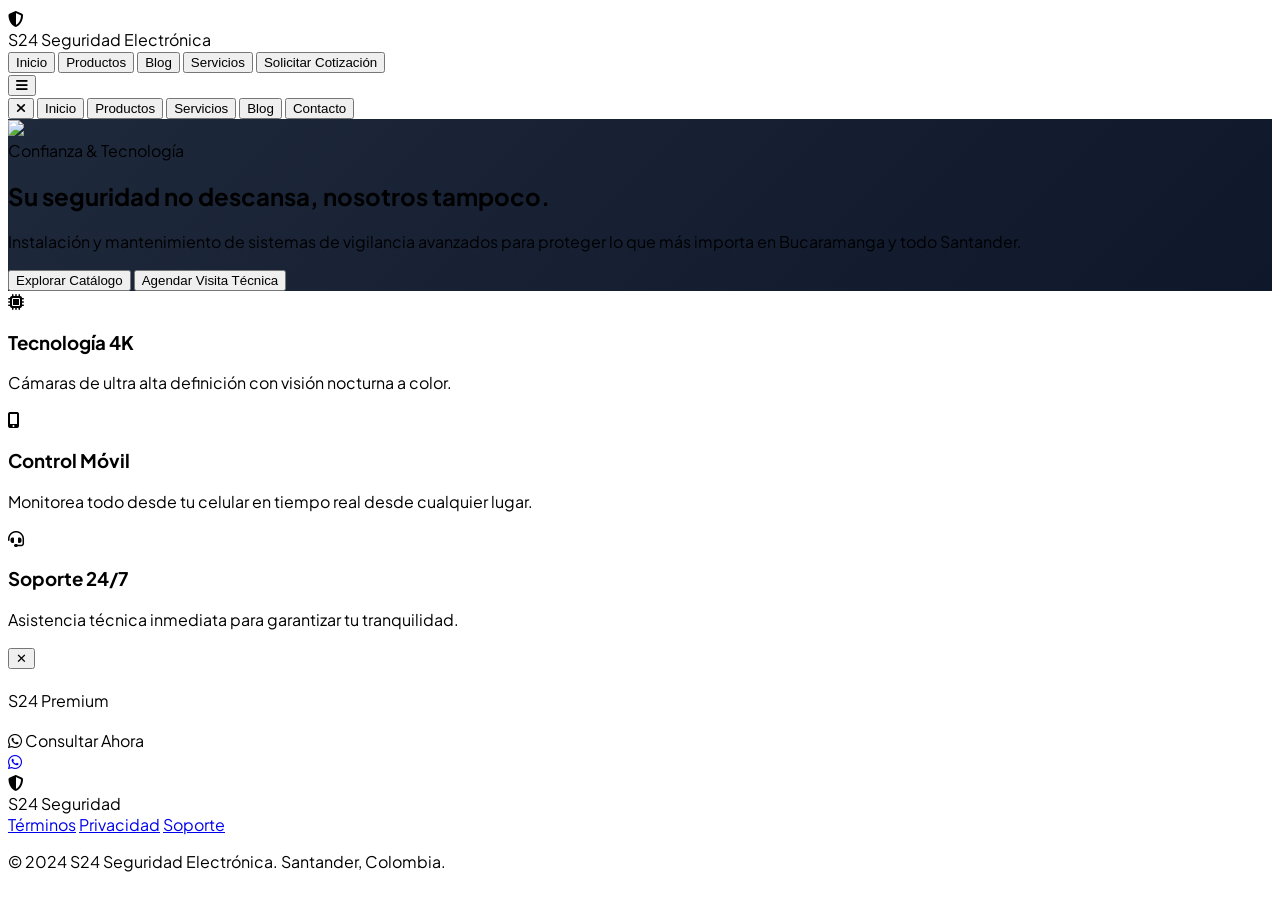
==== index.html @ 01087104 "subiendo pagina web" ====
<!DOCTYPE html>
<html lang="es">
<head>
    <meta charset="UTF-8">
    <meta name="viewport" content="width=device-width, initial-scale=1.0">
    <title>S24 Seguridad Electrónica | Protección Inteligente en Santander</title>
    <meta name="description" content="Expertos en cámaras de seguridad, alarmas, control de acceso y video porteros en Bucaramanga y Santander. Protección 24/7.">
    
    <!-- Tailwind & Google Fonts -->
    <script src="https://cdn.tailwindcss.com"></script>
    <link rel="stylesheet" href="https://cdnjs.cloudflare.com/ajax/libs/font-awesome/6.4.0/css/all.min.css">
    <link href="https://fonts.googleapis.com/css2?family=Plus+Jakarta+Sans:wght@300;400;600;800&display=swap" rel="stylesheet">

    <style>
        body { 
            font-family: 'Plus Jakarta Sans', sans-serif; 
            scroll-behavior: smooth; 
            -webkit-tap-highlight-color: transparent;
        }
        
        .page-content { display: none; opacity: 0; }
        .page-content.active { display: block; animation: fadeIn 0.5s forwards; }
        
        @keyframes fadeIn { 
            from { opacity: 0; transform: translateY(10px); } 
            to { opacity: 1; transform: translateY(0); } 
        }

        /* Estilo personalizado de Scrollbar */
        .carousel-track::-webkit-scrollbar { height: 5px; }
        .carousel-track::-webkit-scrollbar-track { background: #f1f1f1; border-radius: 10px; }
        .carousel-track::-webkit-scrollbar-thumb { background: #3b82f6; border-radius: 10px; }

        .nav-link.active { 
            color: #2563eb; 
            border-bottom: 2px solid #2563eb;
        }

        .glass-card {
            background: rgba(255, 255, 255, 0.8);
            backdrop-filter: blur(10px);
            border: 1px solid rgba(255, 255, 255, 0.3);
        }

        .hero-gradient {
            background: linear-gradient(135deg, #1e293b 0%, #0f172a 100%);
        }
        
        #mobile-menu {
            transition: all 0.4s cubic-bezier(0.4, 0, 0.2, 1);
        }
    </style>
</head>
<body class="bg-slate-50 text-slate-900">

    <!-- Header -->
    <header class="fixed w-full bg-white/80 backdrop-blur-xl shadow-sm z-50 transition-all duration-300">
        <div class="container mx-auto px-4 h-20 flex justify-between items-center">
            <div class="flex items-center space-x-3 cursor-pointer" onclick="navigate('inicio')">
                <div class="w-11 h-11 bg-blue-600 rounded-xl flex items-center justify-center text-white shadow-lg shadow-blue-200">
                    <i class="fas fa-shield-alt text-xl"></i>
                </div>
                <div>
                    <span class="block font-extrabold text-xl leading-none tracking-tight">S24</span>
                    <span class="text-[10px] uppercase tracking-[0.2em] font-bold text-blue-600">Seguridad Electrónica</span>
                </div>
            </div>

            <nav class="hidden lg:flex items-center space-x-8 font-semibold text-sm">
                <button onclick="navigate('inicio')" class="nav-link py-2 transition hover:text-blue-600" data-page="inicio">Inicio</button>
                <button onclick="navigate('productos')" class="nav-link py-2 transition hover:text-blue-600" data-page="productos">Productos</button>
                <button onclick="navigate('blog')" class="nav-link py-2 transition hover:text-blue-600" data-page="blog">Blog</button>
                <button onclick="navigate('servicios')" class="nav-link py-2 transition hover:text-blue-600" data-page="servicios">Servicios</button>
                <button onclick="navigate('contacto')" class="bg-blue-600 text-white px-6 py-2.5 rounded-full hover:bg-blue-700 transition-all shadow-md hover:shadow-blue-200" data-page="contacto">Solicitar Cotización</button>
            </nav>

            <button id="menu-toggle" class="lg:hidden w-10 h-10 flex items-center justify-center rounded-full bg-slate-100">
                <i class="fas fa-bars text-xl"></i>
            </button>
        </div>
    </header>

    <!-- Mobile Menu -->
    <div id="mobile-menu" class="fixed inset-0 bg-slate-900 z-[70] flex flex-col items-center justify-center space-y-8 text-white opacity-0 pointer-events-none transform scale-95">
        <button id="menu-close" class="absolute top-6 right-6 w-12 h-12 flex items-center justify-center rounded-full bg-white/10">
            <i class="fas fa-times text-2xl"></i>
        </button>
        <button onclick="navigate('inicio')" class="text-3xl font-bold hover:text-blue-400">Inicio</button>
        <button onclick="navigate('productos')" class="text-3xl font-bold hover:text-blue-400">Productos</button>
        <button onclick="navigate('servicios')" class="text-3xl font-bold hover:text-blue-400">Servicios</button>
        <button onclick="navigate('blog')" class="text-3xl font-bold hover:text-blue-400">Blog</button>
        <button onclick="navigate('contacto')" class="bg-blue-600 px-10 py-4 rounded-full text-xl font-bold">Contacto</button>
    </div>

    <main class="pt-20">
        
        <!-- SECCIÓN: INICIO (HERO) -->
        <section id="page-inicio" class="page-content active">
            <div class="relative min-h-[90vh] flex items-center overflow-hidden hero-gradient text-white">
                <div class="absolute inset-0">
                    <img src="https://images.unsplash.com/photo-1557597774-9d273605dfa9?auto=format&fit=crop&q=80&w=1600" class="w-full h-full object-cover opacity-30">
                    <div class="absolute inset-0 bg-gradient-to-r from-slate-900 to-transparent"></div>
                </div>
                
                <div class="container mx-auto px-4 relative z-10">
                    <div class="max-w-3xl">
                        <span class="inline-block px-4 py-1.5 bg-blue-600/20 border border-blue-500/30 rounded-full text-blue-400 text-sm font-bold mb-6 uppercase tracking-widest">Confianza & Tecnología</span>
                        <h1 class="text-5xl md:text-7xl font-extrabold mb-6 leading-tight">Su seguridad no descansa, <span class="text-blue-500">nosotros tampoco.</span></h1>
                        <p class="text-xl text-slate-300 mb-10 leading-relaxed max-w-xl">Instalación y mantenimiento de sistemas de vigilancia avanzados para proteger lo que más importa en Bucaramanga y todo Santander.</p>
                        <div class="flex flex-wrap gap-4">
                            <button onclick="navigate('productos')" class="bg-blue-600 hover:bg-blue-700 text-white px-10 py-4 rounded-xl font-bold text-lg transition shadow-xl shadow-blue-900/20">Explorar Catálogo</button>
                            <button onclick="navigate('contacto')" class="bg-white/10 hover:bg-white/20 border border-white/30 px-10 py-4 rounded-xl font-bold text-lg transition backdrop-blur-sm">Agendar Visita Técnica</button>
                        </div>
                    </div>
                </div>
            </div>

            <!-- Features Rápidos -->
            <div class="container mx-auto px-4 -mt-16 relative z-20">
                <div class="grid grid-cols-1 md:grid-cols-3 gap-6">
                    <div class="bg-white p-8 rounded-3xl shadow-xl flex items-start gap-4">
                        <div class="w-12 h-12 bg-blue-100 rounded-2xl flex items-center justify-center text-blue-600 flex-shrink-0">
                            <i class="fas fa-microchip text-xl"></i>
                        </div>
                        <div>
                            <h3 class="font-bold text-lg mb-1">Tecnología 4K</h3>
                            <p class="text-slate-500 text-sm">Cámaras de ultra alta definición con visión nocturna a color.</p>
                        </div>
                    </div>
                    <div class="bg-white p-8 rounded-3xl shadow-xl flex items-start gap-4">
                        <div class="w-12 h-12 bg-green-100 rounded-2xl flex items-center justify-center text-green-600 flex-shrink-0">
                            <i class="fas fa-mobile-alt text-xl"></i>
                        </div>
                        <div>
                            <h3 class="font-bold text-lg mb-1">Control Móvil</h3>
                            <p class="text-slate-500 text-sm">Monitorea todo desde tu celular en tiempo real desde cualquier lugar.</p>
                        </div>
                    </div>
                    <div class="bg-white p-8 rounded-3xl shadow-xl flex items-start gap-4">
                        <div class="w-12 h-12 bg-amber-100 rounded-2xl flex items-center justify-center text-amber-600 flex-shrink-0">
                            <i class="fas fa-headset text-xl"></i>
                        </div>
                        <div>
                            <h3 class="font-bold text-lg mb-1">Soporte 24/7</h3>
                            <p class="text-slate-500 text-sm">Asistencia técnica inmediata para garantizar tu tranquilidad.</p>
                        </div>
                    </div>
                </div>
            </div>
        </section>

        <!-- SECCIÓN: PRODUCTOS -->
        <section id="page-productos" class="page-content py-16 container mx-auto px-4">
            <div class="flex flex-col md:flex-row justify-between items-end mb-12 gap-6">
                <div>
                    <h2 class="text-4xl font-extrabold mb-4">Catálogo de Equipos</h2>
                    <p class="text-slate-500 max-w-md">Seleccionamos solo las mejores marcas del mercado para garantizar durabilidad y eficiencia.</p>
                </div>
                <div class="flex bg-slate-100 p-1.5 rounded-2xl">
                    <button class="px-6 py-2 bg-white rounded-xl shadow-sm font-bold text-sm">Todos</button>
                    <button class="px-6 py-2 text-slate-500 font-bold text-sm hover:text-blue-600">Marcas</button>
                </div>
            </div>

            <!-- Carruseles de Categorías -->
            <div class="space-y-12">
                <div>
                    <div class="flex items-center justify-between mb-6">
                        <h3 class="text-xl font-bold flex items-center gap-2">
                            <span class="w-2 h-8 bg-blue-600 rounded-full"></span>
                            Sistemas de Videovigilancia (CCTV)
                        </h3>
                    </div>
                    <div class="carousel-track flex overflow-x-auto gap-6 pb-6" id="cat-cctv">
                        <!-- Generado dinámicamente -->
                    </div>
                </div>

                <div>
                    <div class="flex items-center justify-between mb-6">
                        <h3 class="text-xl font-bold flex items-center gap-2">
                            <span class="w-2 h-8 bg-purple-600 rounded-full"></span>
                            Alarmas de Intrusión
                        </h3>
                    </div>
                    <div class="carousel-track flex overflow-x-auto gap-6 pb-6" id="cat-alarmas">
                        <!-- Generado dinámicamente -->
                    </div>
                </div>
            </div>
        </section>

        <!-- GALERIA DINÁMICA -->
        <section id="page-galeria" class="page-content py-10 container mx-auto px-4">
            <button onclick="navigate('productos')" class="mb-8 group flex items-center gap-2 text-blue-600 font-bold">
                <div class="w-8 h-8 rounded-full bg-blue-50 flex items-center justify-center group-hover:bg-blue-600 group-hover:text-white transition">
                    <i class="fas fa-arrow-left text-xs"></i>
                </div>
                Volver al catálogo
            </button>
            <h2 id="gallery-title" class="text-3xl font-extrabold mb-8 capitalize"></h2>
            <div id="gallery-container" class="grid grid-cols-1 sm:grid-cols-2 lg:grid-cols-4 gap-6"></div>
        </section>

        <!-- SECCIÓN: SERVICIOS -->
        <section id="page-servicios" class="page-content py-20 bg-slate-900 text-white">
            <div class="container mx-auto px-4">
                <div class="text-center max-w-3xl mx-auto mb-16">
                    <h2 class="text-4xl font-extrabold mb-6 italic">Servicios Profesionales</h2>
                    <p class="text-slate-400">No solo vendemos equipos; diseñamos soluciones integrales adaptadas a su infraestructura.</p>
                </div>
                <div class="grid grid-cols-1 md:grid-cols-3 gap-8">
                    <div class="p-8 rounded-3xl bg-white/5 border border-white/10 hover:bg-white/10 transition group">
                        <i class="fas fa-tools text-4xl text-blue-500 mb-6 group-hover:scale-110 transition"></i>
                        <h4 class="text-xl font-bold mb-4 italic">Instalación Certificada</h4>
                        <p class="text-slate-400 text-sm leading-relaxed">Instalamos cableado estructurado, configuración de redes y puesta a punto de software de monitoreo bajo normas técnicas.</p>
                    </div>
                    <div class="p-8 rounded-3xl bg-white/5 border border-white/10 hover:bg-white/10 transition group">
                        <i class="fas fa-sync-alt text-4xl text-green-500 mb-6 group-hover:rotate-180 transition duration-700"></i>
                        <h4 class="text-xl font-bold mb-4 italic">Mantenimiento</h4>
                        <p class="text-slate-400 text-sm leading-relaxed">Preventivo y correctivo para que sus cámaras nunca dejen de grabar. Limpieza de lentes, revisión de discos y fuentes.</p>
                    </div>
                    <div class="p-8 rounded-3xl bg-white/5 border border-white/10 hover:bg-white/10 transition group">
                        <i class="fas fa-project-diagram text-4xl text-purple-500 mb-6 group-hover:scale-110 transition"></i>
                        <h4 class="text-xl font-bold mb-4 italic">Consultoría</h4>
                        <p class="text-slate-400 text-sm leading-relaxed">Evaluamos puntos vulnerables en su propiedad y diseñamos el plano de cobertura óptimo para su presupuesto.</p>
                    </div>
                </div>
            </div>
        </section>

        <!-- SECCIÓN: BLOG -->
        <section id="page-blog" class="page-content py-20 container mx-auto px-4">
            <h2 class="text-4xl font-extrabold mb-12 text-center">Blog & Consejos</h2>
            <div class="grid grid-cols-1 md:grid-cols-3 gap-8" id="blog-container">
                <!-- Se llena con JS para mayor facilidad -->
            </div>
        </section>

        <!-- SECCIÓN: CONTACTO -->
        <section id="page-contacto" class="page-content py-20 container mx-auto px-4">
            <div class="bg-white rounded-[3rem] shadow-2xl shadow-blue-900/10 overflow-hidden">
                <div class="flex flex-col lg:flex-row">
                    <div class="lg:w-1/2 p-12 lg:p-20 bg-blue-600 text-white">
                        <h2 class="text-4xl font-extrabold mb-8 italic">¡Hablemos!</h2>
                        <p class="text-blue-100 mb-12 text-lg">Estamos listos para asesorarte en tu próximo proyecto de seguridad en Bucaramanga y el área metropolitana.</p>
                        
                        <div class="space-y-6">
                            <div class="flex items-center gap-4">
                                <div class="w-12 h-12 bg-white/10 rounded-xl flex items-center justify-center"><i class="fab fa-whatsapp text-xl"></i></div>
                                <div><p class="text-sm text-blue-200">WhatsApp Directo</p><p class="font-bold text-lg">+57 304 6615865</p></div>
                            </div>
                            <div class="flex items-center gap-4">
                                <div class="w-12 h-12 bg-white/10 rounded-xl flex items-center justify-center"><i class="fas fa-map-marker-alt text-xl"></i></div>
                                <div><p class="text-sm text-blue-200">Cobertura</p><p class="font-bold text-lg">Santander, Colombia</p></div>
                            </div>
                        </div>
                    </div>
                    <div class="lg:w-1/2 p-12 lg:p-20">
                        <form class="space-y-6" onsubmit="event.preventDefault(); alert('Gracias por tu mensaje. Un asesor te contactará pronto.');">
                            <div>
                                <label class="block text-sm font-bold mb-2 uppercase text-slate-400">Nombre Completo</label>
                                <input type="text" placeholder="Ej: Juan Pérez" class="w-full px-6 py-4 bg-slate-50 border-none rounded-2xl focus:ring-2 focus:ring-blue-600 transition">
                            </div>
                            <div>
                                <label class="block text-sm font-bold mb-2 uppercase text-slate-400">¿Qué necesitas proteger?</label>
                                <select class="w-full px-6 py-4 bg-slate-50 border-none rounded-2xl focus:ring-2 focus:ring-blue-600 transition">
                                    <option>Mi Hogar / Casa</option>
                                    <option>Local Comercial</option>
                                    <option>Empresa / Bodega</option>
                                    <option>Edificio / Conjunto</option>
                                </select>
                            </div>
                            <button class="w-full py-5 bg-slate-900 text-white rounded-2xl font-bold hover:bg-black transition-all shadow-lg">Enviar Solicitud</button>
                        </form>
                    </div>
                </div>
            </div>
        </section>

    </main>

    <!-- Modal Detalle -->
    <div id="modal" class="fixed inset-0 z-[100] hidden items-center justify-center p-4">
        <div class="absolute inset-0 bg-slate-900/80 backdrop-blur-sm" onclick="closeModal()"></div>
        <div class="bg-white rounded-[2.5rem] w-full max-w-xl relative z-10 overflow-hidden shadow-2xl animate-in fade-in zoom-in duration-300">
            <button onclick="closeModal()" class="absolute top-6 right-6 w-10 h-10 flex items-center justify-center bg-white rounded-full shadow-lg text-slate-400 hover:text-black transition">✕</button>
            <div class="h-72 overflow-hidden">
                <img id="modal-img" class="w-full h-full object-cover">
            </div>
            <div class="p-10">
                <span id="modal-tag" class="inline-block px-3 py-1 bg-blue-100 text-blue-600 text-[10px] font-bold uppercase rounded-md mb-4">S24 Premium</span>
                <h3 id="modal-title" class="text-3xl font-extrabold mb-4 italic"></h3>
                <p id="modal-desc" class="text-slate-500 leading-relaxed mb-8"></p>
                <div class="flex gap-4">
                    <a id="whatsapp-btn" target="_blank" class="flex-1 bg-green-500 hover:bg-green-600 text-white py-5 rounded-2xl font-bold flex items-center justify-center gap-3 transition shadow-lg shadow-green-100">
                        <i class="fab fa-whatsapp text-2xl"></i> Consultar Ahora
                    </a>
                </div>
            </div>
        </div>
    </div>

    <!-- Botón Flotante WhatsApp -->
    <a href="https://wa.me/573046615865" target="_blank" class="fixed bottom-8 right-8 w-16 h-16 bg-green-500 text-white rounded-full flex items-center justify-center text-3xl shadow-2xl hover:scale-110 transition-all z-[60] animate-bounce">
        <i class="fab fa-whatsapp"></i>
    </a>

    <footer class="bg-slate-50 border-t py-16">
        <div class="container mx-auto px-4">
            <div class="flex flex-col md:flex-row justify-between items-center gap-8">
                <div class="flex items-center space-x-3">
                    <div class="w-10 h-10 bg-slate-900 rounded-xl flex items-center justify-center text-white"><i class="fas fa-shield-alt"></i></div>
                    <span class="font-extrabold text-xl italic">S24 Seguridad</span>
                </div>
                <div class="flex space-x-6 text-sm font-bold text-slate-400">
                    <a href="#" class="hover:text-blue-600 transition">Términos</a>
                    <a href="#" class="hover:text-blue-600 transition">Privacidad</a>
                    <a href="#" class="hover:text-blue-600 transition">Soporte</a>
                </div>
                <p class="text-slate-400 text-sm">© 2024 S24 Seguridad Electrónica. Santander, Colombia.</p>
            </div>
        </div>
    </footer>

    <script>
        // Datos de productos realistas
        const PRODUCT_DATA = {
            'cctv': [
                { id: 'cam1', title: 'Cámara Domo IP 4MP', img: 'https://images.unsplash.com/photo-1551709076-89f2499d383b?w=500', desc: 'Resolución QHD, visión nocturna inteligente y detección de humanos.' },
                { id: 'cam2', title: 'Cámara Bullet Metálica', img: 'https://images.unsplash.com/photo-1557597774-9d273605dfa9?w=500', desc: 'Ideal para exteriores, resistente al agua IP67 y gran alcance infrarrojo.' },
                { id: 'cam3', title: 'Kit DVR 4 Canales + HDD', img: 'https://images.unsplash.com/photo-1590483736622-39da8af75bba?w=500', desc: 'Sistema completo con grabación continua y acceso remoto vía App.' },
                { id: 'cam4', title: 'Cámara Wi-Fi Robotizada', img: 'https://images.unsplash.com/photo-1521233013473-c58550600b80?w=500', desc: 'Giro de 360 grados, audio bidireccional y seguimiento automático.' }
            ],
            'alarmas': [
                { id: 'al1', title: 'Panel Inalámbrico Inteligente', img: 'https://images.unsplash.com/photo-1558002038-1055907df827?w=500', desc: 'Central de alarma con conexión WiFi y GSM para reporte instantáneo al móvil.' },
                { id: 'al2', title: 'Sensor Movimiento PIR', img: 'https://images.unsplash.com/photo-1563986768609-322da13575f3?w=500', desc: 'Tecnología anti-mascotas y detección de calor corporal de alta precisión.' },
                { id: 'al3', title: 'Sirena Exterior de Alta Potencia', img: 'https://images.unsplash.com/photo-1506794778202-cad84cf45f1d?w=500', desc: '120dB con luz estroboscópica para disuasión inmediata.' }
            ]
        };

        const BLOG_POSTS = [
            { title: 'Por qué instalar cámaras 4K', tag: 'Tecnología', img: 'https://images.unsplash.com/photo-1557597774-9d273605dfa9?w=600', desc: 'La diferencia entre reconocer un rostro o ver una mancha borrosa.' },
            { title: 'Evita robos en tu negocio', tag: 'Consejos', img: 'https://images.unsplash.com/photo-1563013544-824ae14f486d?w=600', desc: '5 estrategias de seguridad electrónica que todo comerciante debe aplicar.' },
            { title: 'Alarmas vs Cámaras', tag: 'Guía', img: 'https://images.unsplash.com/photo-1558002038-1055907df827?w=600', desc: '¿Cuál instalar primero? Te ayudamos a decidir según tu prioridad.' }
        ];

        // Inicializar componentes
        window.onload = () => {
            renderCarousels();
            renderBlog();
        };

        function navigate(pageId) {
            document.querySelectorAll('.page-content').forEach(p => p.classList.remove('active'));
            const target = document.getElementById('page-' + pageId);
            if(target) target.classList.add('active');
            
            document.querySelectorAll('.nav-link').forEach(link => {
                link.classList.toggle('active', link.getAttribute('data-page') === pageId);
            });
            
            closeMobileMenu();
            window.scrollTo({ top: 0, behavior: 'smooth' });
        }

        function renderCarousels() {
            const cctvTrack = document.getElementById('cat-cctv');
            const alarTrack = document.getElementById('cat-alarmas');

            PRODUCT_DATA.cctv.forEach(p => {
                cctvTrack.innerHTML += createCarouselCard(p, 'cctv');
            });
            PRODUCT_DATA.alarmas.forEach(p => {
                alarTrack.innerHTML += createCarouselCard(p, 'alarmas');
            });
        }

        function createCarouselCard(p, cat) {
            return `
                <div class="min-w-[280px] bg-white rounded-3xl overflow-hidden shadow-sm hover:shadow-xl transition-all duration-300 group cursor-pointer border border-slate-100" onclick="openGallery('${cat}')">
                    <div class="h-48 overflow-hidden">
                        <img src="${p.img}" class="w-full h-full object-cover group-hover:scale-110 transition duration-700">
                    </div>
                    <div class="p-6">
                        <h4 class="font-bold text-lg mb-2">${p.title}</h4>
                        <p class="text-slate-400 text-xs line-clamp-2">${p.desc}</p>
                    </div>
                </div>
            `;
        }

        function renderBlog() {
            const blogCont = document.getElementById('blog-container');
            BLOG_POSTS.forEach(post => {
                blogCont.innerHTML += `
                    <article class="bg-white rounded-[2.5rem] overflow-hidden shadow-sm hover:shadow-xl transition cursor-pointer group" onclick="openModal('${post.img}', '${post.title}', '${post.desc}')">
                        <div class="h-56 overflow-hidden relative">
                            <span class="absolute top-4 left-4 bg-white/90 backdrop-blur px-3 py-1 rounded-full text-[10px] font-bold uppercase z-10">${post.tag}</span>
                            <img src="${post.img}" class="w-full h-full object-cover group-hover:scale-105 transition duration-700">
                        </div>
                        <div class="p-8">
                            <h4 class="text-xl font-bold mb-3 group-hover:text-blue-600 transition italic">${post.title}</h4>
                            <p class="text-slate-500 text-sm mb-6">${post.desc}</p>
                            <span class="text-blue-600 font-bold text-xs flex items-center gap-2">Leer más <i class="fas fa-arrow-right text-[10px]"></i></span>
                        </div>
                    </article>
                `;
            });
        }

        function openGallery(category) {
            const container = document.getElementById('gallery-container');
            const title = document.getElementById('gallery-title');
            container.innerHTML = '';
            title.innerText = category === 'cctv' ? 'Sistemas de Cámaras' : 'Sistemas de Alarma';

            const products = PRODUCT_DATA[category];
            products.forEach(p => {
                const card = document.createElement('div');
                card.className = 'bg-white rounded-[2rem] overflow-hidden shadow-sm hover:shadow-md transition border border-slate-100 p-2 cursor-pointer';
                card.innerHTML = `
                    <div class="h-48 rounded-2xl overflow-hidden mb-4">
                        <img src="${p.img}" class="w-full h-full object-cover">
                    </div>
                    <div class="px-4 pb-4">
                        <h4 class="font-bold text-lg mb-1">${p.title}</h4>
                        <p class="text-xs text-blue-600 font-bold uppercase tracking-widest mb-3">Ref: S24-70${Math.floor(Math.random()*100)}</p>
                        <button class="w-full py-3 bg-slate-50 rounded-xl text-xs font-bold hover:bg-blue-600 hover:text-white transition">Ver detalles</button>
                    </div>
                `;
                card.onclick = () => openModal(p.img, p.title, p.desc);
                container.appendChild(card);
            });

            navigate('galeria');
        }

        function openModal(src, title, desc) {
            const modal = document.getElementById('modal');
            modal.classList.remove('hidden');
            modal.classList.add('flex');
            document.getElementById('modal-img').src = src;
            document.getElementById('modal-title').innerText = title;
            document.getElementById('modal-desc').innerText = desc;

            const msg = encodeURIComponent(`Hola S24, me interesa este equipo: ${title}. ¿Podrían darme más información?`);
            document.getElementById('whatsapp-btn').href = `https://wa.me/573046615865?text=${msg}`;
        }

        function closeModal() {
            const modal = document.getElementById('modal');
            modal.classList.add('hidden');
            modal.classList.remove('flex');
        }

        // Menú Móvil
        const menuToggle = document.getElementById('menu-toggle');
        const menuClose = document.getElementById('menu-close');
        const mobileMenu = document.getElementById('mobile-menu');

        menuToggle.onclick = () => {
            mobileMenu.classList.remove('opacity-0', 'pointer-events-none', 'scale-95');
            mobileMenu.classList.add('opacity-100', 'pointer-events-auto', 'scale-100');
        };

        function closeMobileMenu() {
            mobileMenu.classList.add('opacity-0', 'pointer-events-none', 'scale-95');
            mobileMenu.classList.remove('opacity-100', 'pointer-events-auto', 'scale-100');
        }
        menuClose.onclick = closeMobileMenu;

    </script>
</body>
</html>
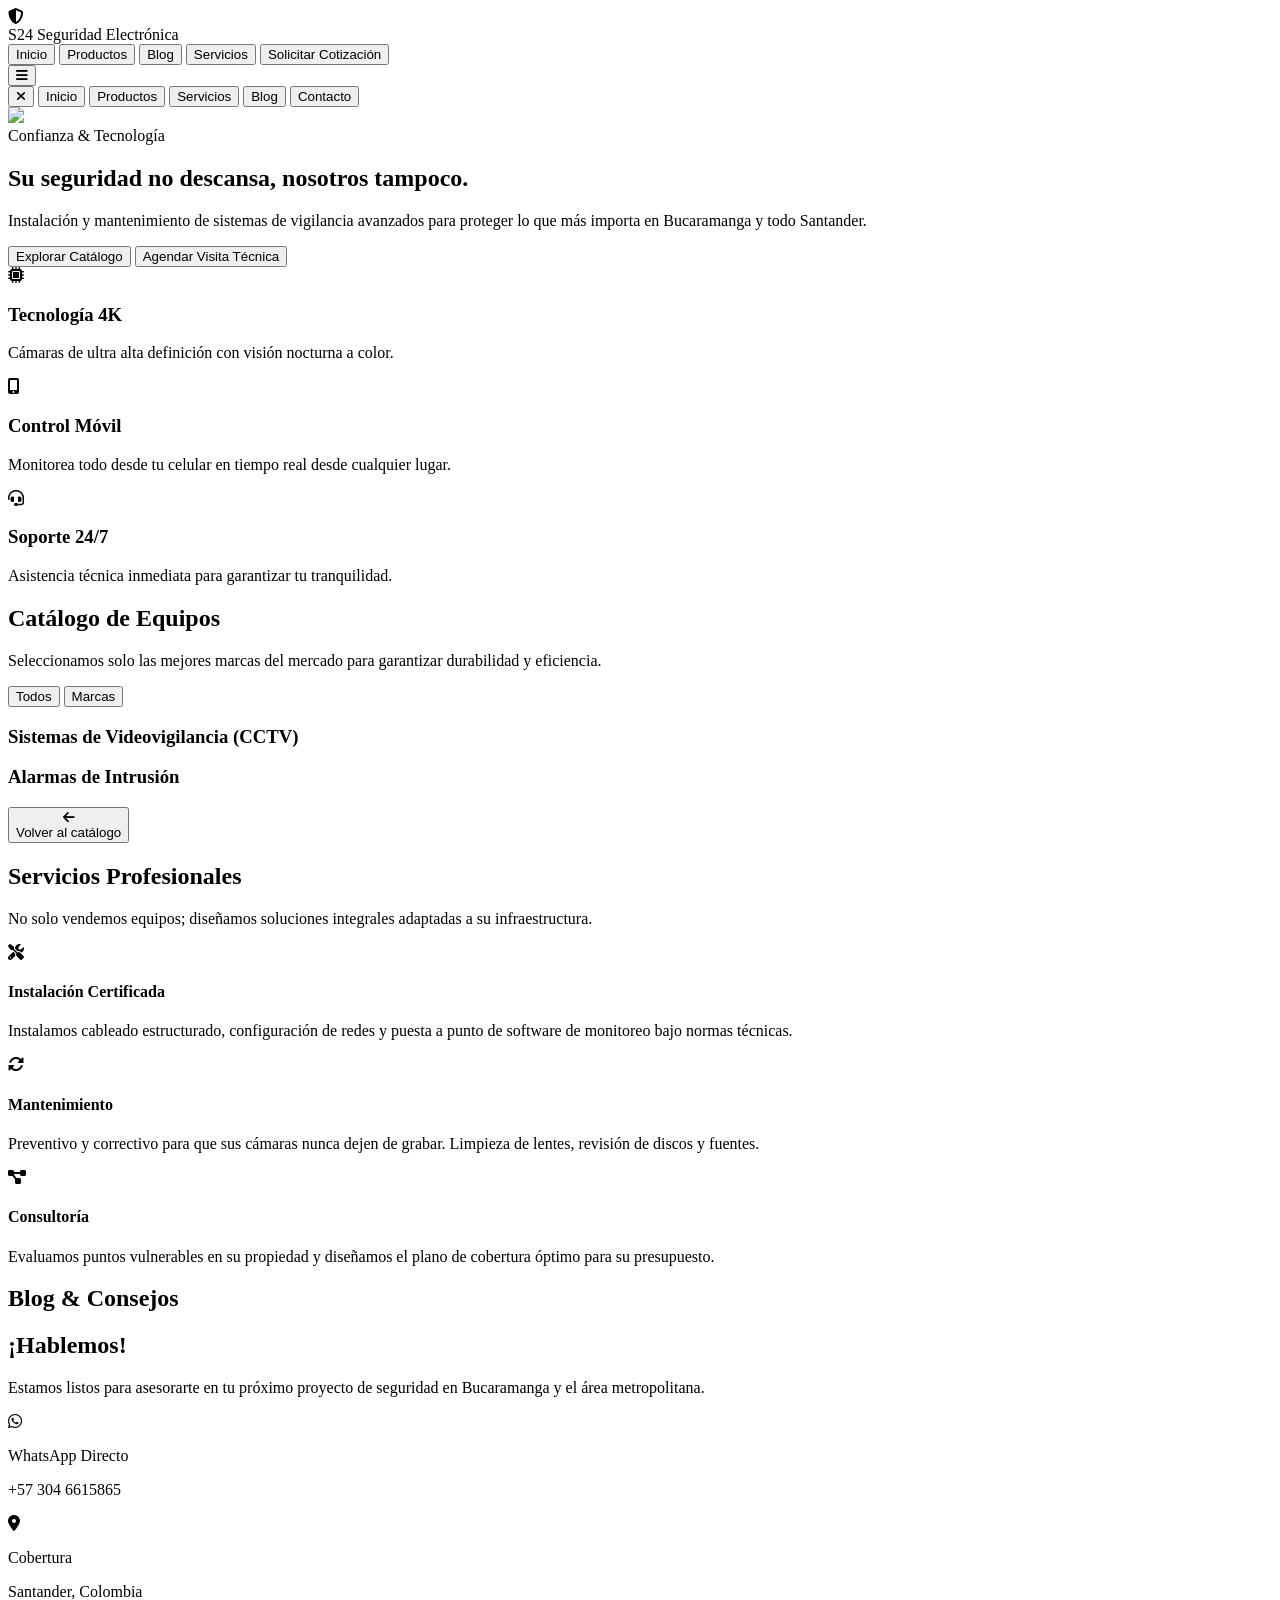
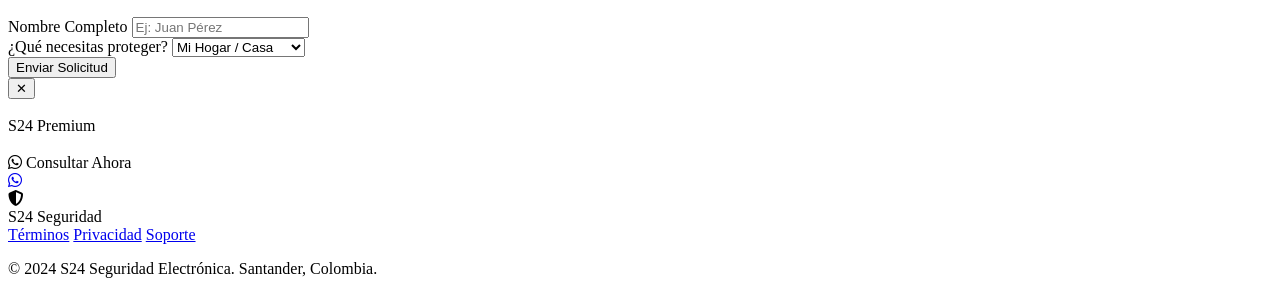
==== commit b1785cae: "organizando proyecto en archivos separados" ====
--- a/index.html
+++ b/index.html
@@ -5,51 +5,14 @@
     <meta name="viewport" content="width=device-width, initial-scale=1.0">
     <title>S24 Seguridad Electrónica | Protección Inteligente en Santander</title>
     <meta name="description" content="Expertos en cámaras de seguridad, alarmas, control de acceso y video porteros en Bucaramanga y Santander. Protección 24/7.">
-    
+    <link rel="stylesheet" href="css/styles.css">
+    <script src="js/app.js"></script>
     <!-- Tailwind & Google Fonts -->
     <script src="https://cdn.tailwindcss.com"></script>
     <link rel="stylesheet" href="https://cdnjs.cloudflare.com/ajax/libs/font-awesome/6.4.0/css/all.min.css">
     <link href="https://fonts.googleapis.com/css2?family=Plus+Jakarta+Sans:wght@300;400;600;800&display=swap" rel="stylesheet">
 
-    <style>
-        body { 
-            font-family: 'Plus Jakarta Sans', sans-serif; 
-            scroll-behavior: smooth; 
-            -webkit-tap-highlight-color: transparent;
-        }
-        
-        .page-content { display: none; opacity: 0; }
-        .page-content.active { display: block; animation: fadeIn 0.5s forwards; }
-        
-        @keyframes fadeIn { 
-            from { opacity: 0; transform: translateY(10px); } 
-            to { opacity: 1; transform: translateY(0); } 
-        }
-
-        /* Estilo personalizado de Scrollbar */
-        .carousel-track::-webkit-scrollbar { height: 5px; }
-        .carousel-track::-webkit-scrollbar-track { background: #f1f1f1; border-radius: 10px; }
-        .carousel-track::-webkit-scrollbar-thumb { background: #3b82f6; border-radius: 10px; }
-
-        .nav-link.active { 
-            color: #2563eb; 
-            border-bottom: 2px solid #2563eb;
-        }
-
-        .glass-card {
-            background: rgba(255, 255, 255, 0.8);
-            backdrop-filter: blur(10px);
-            border: 1px solid rgba(255, 255, 255, 0.3);
-        }
-
-        .hero-gradient {
-            background: linear-gradient(135deg, #1e293b 0%, #0f172a 100%);
-        }
-        
-        #mobile-menu {
-            transition: all 0.4s cubic-bezier(0.4, 0, 0.2, 1);
-        }
-    </style>
+    
 </head>
 <body class="bg-slate-50 text-slate-900">
 
@@ -323,153 +286,6 @@
         </div>
     </footer>
 
-    <script>
-        // Datos de productos realistas
-        const PRODUCT_DATA = {
-            'cctv': [
-                { id: 'cam1', title: 'Cámara Domo IP 4MP', img: 'https://images.unsplash.com/photo-1551709076-89f2499d383b?w=500', desc: 'Resolución QHD, visión nocturna inteligente y detección de humanos.' },
-                { id: 'cam2', title: 'Cámara Bullet Metálica', img: 'https://images.unsplash.com/photo-1557597774-9d273605dfa9?w=500', desc: 'Ideal para exteriores, resistente al agua IP67 y gran alcance infrarrojo.' },
-                { id: 'cam3', title: 'Kit DVR 4 Canales + HDD', img: 'https://images.unsplash.com/photo-1590483736622-39da8af75bba?w=500', desc: 'Sistema completo con grabación continua y acceso remoto vía App.' },
-                { id: 'cam4', title: 'Cámara Wi-Fi Robotizada', img: 'https://images.unsplash.com/photo-1521233013473-c58550600b80?w=500', desc: 'Giro de 360 grados, audio bidireccional y seguimiento automático.' }
-            ],
-            'alarmas': [
-                { id: 'al1', title: 'Panel Inalámbrico Inteligente', img: 'https://images.unsplash.com/photo-1558002038-1055907df827?w=500', desc: 'Central de alarma con conexión WiFi y GSM para reporte instantáneo al móvil.' },
-                { id: 'al2', title: 'Sensor Movimiento PIR', img: 'https://images.unsplash.com/photo-1563986768609-322da13575f3?w=500', desc: 'Tecnología anti-mascotas y detección de calor corporal de alta precisión.' },
-                { id: 'al3', title: 'Sirena Exterior de Alta Potencia', img: 'https://images.unsplash.com/photo-1506794778202-cad84cf45f1d?w=500', desc: '120dB con luz estroboscópica para disuasión inmediata.' }
-            ]
-        };
-
-        const BLOG_POSTS = [
-            { title: 'Por qué instalar cámaras 4K', tag: 'Tecnología', img: 'https://images.unsplash.com/photo-1557597774-9d273605dfa9?w=600', desc: 'La diferencia entre reconocer un rostro o ver una mancha borrosa.' },
-            { title: 'Evita robos en tu negocio', tag: 'Consejos', img: 'https://images.unsplash.com/photo-1563013544-824ae14f486d?w=600', desc: '5 estrategias de seguridad electrónica que todo comerciante debe aplicar.' },
-            { title: 'Alarmas vs Cámaras', tag: 'Guía', img: 'https://images.unsplash.com/photo-1558002038-1055907df827?w=600', desc: '¿Cuál instalar primero? Te ayudamos a decidir según tu prioridad.' }
-        ];
-
-        // Inicializar componentes
-        window.onload = () => {
-            renderCarousels();
-            renderBlog();
-        };
-
-        function navigate(pageId) {
-            document.querySelectorAll('.page-content').forEach(p => p.classList.remove('active'));
-            const target = document.getElementById('page-' + pageId);
-            if(target) target.classList.add('active');
-            
-            document.querySelectorAll('.nav-link').forEach(link => {
-                link.classList.toggle('active', link.getAttribute('data-page') === pageId);
-            });
-            
-            closeMobileMenu();
-            window.scrollTo({ top: 0, behavior: 'smooth' });
-        }
-
-        function renderCarousels() {
-            const cctvTrack = document.getElementById('cat-cctv');
-            const alarTrack = document.getElementById('cat-alarmas');
-
-            PRODUCT_DATA.cctv.forEach(p => {
-                cctvTrack.innerHTML += createCarouselCard(p, 'cctv');
-            });
-            PRODUCT_DATA.alarmas.forEach(p => {
-                alarTrack.innerHTML += createCarouselCard(p, 'alarmas');
-            });
-        }
-
-        function createCarouselCard(p, cat) {
-            return `
-                <div class="min-w-[280px] bg-white rounded-3xl overflow-hidden shadow-sm hover:shadow-xl transition-all duration-300 group cursor-pointer border border-slate-100" onclick="openGallery('${cat}')">
-                    <div class="h-48 overflow-hidden">
-                        <img src="${p.img}" class="w-full h-full object-cover group-hover:scale-110 transition duration-700">
-                    </div>
-                    <div class="p-6">
-                        <h4 class="font-bold text-lg mb-2">${p.title}</h4>
-                        <p class="text-slate-400 text-xs line-clamp-2">${p.desc}</p>
-                    </div>
-                </div>
-            `;
-        }
-
-        function renderBlog() {
-            const blogCont = document.getElementById('blog-container');
-            BLOG_POSTS.forEach(post => {
-                blogCont.innerHTML += `
-                    <article class="bg-white rounded-[2.5rem] overflow-hidden shadow-sm hover:shadow-xl transition cursor-pointer group" onclick="openModal('${post.img}', '${post.title}', '${post.desc}')">
-                        <div class="h-56 overflow-hidden relative">
-                            <span class="absolute top-4 left-4 bg-white/90 backdrop-blur px-3 py-1 rounded-full text-[10px] font-bold uppercase z-10">${post.tag}</span>
-                            <img src="${post.img}" class="w-full h-full object-cover group-hover:scale-105 transition duration-700">
-                        </div>
-                        <div class="p-8">
-                            <h4 class="text-xl font-bold mb-3 group-hover:text-blue-600 transition italic">${post.title}</h4>
-                            <p class="text-slate-500 text-sm mb-6">${post.desc}</p>
-                            <span class="text-blue-600 font-bold text-xs flex items-center gap-2">Leer más <i class="fas fa-arrow-right text-[10px]"></i></span>
-                        </div>
-                    </article>
-                `;
-            });
-        }
-
-        function openGallery(category) {
-            const container = document.getElementById('gallery-container');
-            const title = document.getElementById('gallery-title');
-            container.innerHTML = '';
-            title.innerText = category === 'cctv' ? 'Sistemas de Cámaras' : 'Sistemas de Alarma';
-
-            const products = PRODUCT_DATA[category];
-            products.forEach(p => {
-                const card = document.createElement('div');
-                card.className = 'bg-white rounded-[2rem] overflow-hidden shadow-sm hover:shadow-md transition border border-slate-100 p-2 cursor-pointer';
-                card.innerHTML = `
-                    <div class="h-48 rounded-2xl overflow-hidden mb-4">
-                        <img src="${p.img}" class="w-full h-full object-cover">
-                    </div>
-                    <div class="px-4 pb-4">
-                        <h4 class="font-bold text-lg mb-1">${p.title}</h4>
-                        <p class="text-xs text-blue-600 font-bold uppercase tracking-widest mb-3">Ref: S24-70${Math.floor(Math.random()*100)}</p>
-                        <button class="w-full py-3 bg-slate-50 rounded-xl text-xs font-bold hover:bg-blue-600 hover:text-white transition">Ver detalles</button>
-                    </div>
-                `;
-                card.onclick = () => openModal(p.img, p.title, p.desc);
-                container.appendChild(card);
-            });
-
-            navigate('galeria');
-        }
-
-        function openModal(src, title, desc) {
-            const modal = document.getElementById('modal');
-            modal.classList.remove('hidden');
-            modal.classList.add('flex');
-            document.getElementById('modal-img').src = src;
-            document.getElementById('modal-title').innerText = title;
-            document.getElementById('modal-desc').innerText = desc;
-
-            const msg = encodeURIComponent(`Hola S24, me interesa este equipo: ${title}. ¿Podrían darme más información?`);
-            document.getElementById('whatsapp-btn').href = `https://wa.me/573046615865?text=${msg}`;
-        }
-
-        function closeModal() {
-            const modal = document.getElementById('modal');
-            modal.classList.add('hidden');
-            modal.classList.remove('flex');
-        }
-
-        // Menú Móvil
-        const menuToggle = document.getElementById('menu-toggle');
-        const menuClose = document.getElementById('menu-close');
-        const mobileMenu = document.getElementById('mobile-menu');
-
-        menuToggle.onclick = () => {
-            mobileMenu.classList.remove('opacity-0', 'pointer-events-none', 'scale-95');
-            mobileMenu.classList.add('opacity-100', 'pointer-events-auto', 'scale-100');
-        };
-
-        function closeMobileMenu() {
-            mobileMenu.classList.add('opacity-0', 'pointer-events-none', 'scale-95');
-            mobileMenu.classList.remove('opacity-100', 'pointer-events-auto', 'scale-100');
-        }
-        menuClose.onclick = closeMobileMenu;
-
-    </script>
+   
 </body>
 </html>
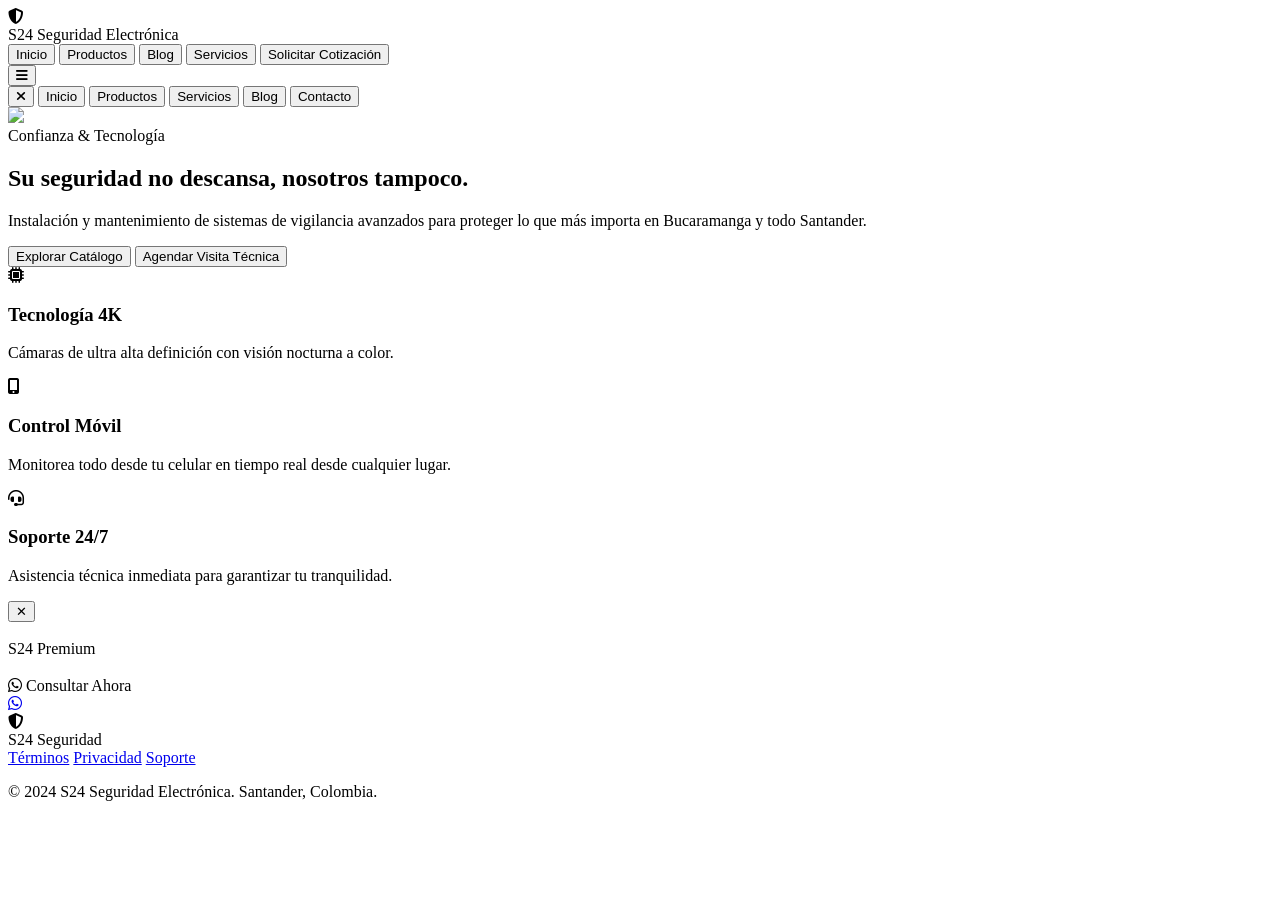
==== commit 8eb2cb6e: "web modular lista" ====
--- a/index.html
+++ b/index.html
@@ -112,135 +112,16 @@
             </div>
         </section>
 
-        <!-- SECCIÓN: PRODUCTOS -->
-        <section id="page-productos" class="page-content py-16 container mx-auto px-4">
-            <div class="flex flex-col md:flex-row justify-between items-end mb-12 gap-6">
-                <div>
-                    <h2 class="text-4xl font-extrabold mb-4">Catálogo de Equipos</h2>
-                    <p class="text-slate-500 max-w-md">Seleccionamos solo las mejores marcas del mercado para garantizar durabilidad y eficiencia.</p>
-                </div>
-                <div class="flex bg-slate-100 p-1.5 rounded-2xl">
-                    <button class="px-6 py-2 bg-white rounded-xl shadow-sm font-bold text-sm">Todos</button>
-                    <button class="px-6 py-2 text-slate-500 font-bold text-sm hover:text-blue-600">Marcas</button>
-                </div>
-            </div>
+     <div id="productos-container"></div>
 
-            <!-- Carruseles de Categorías -->
-            <div class="space-y-12">
-                <div>
-                    <div class="flex items-center justify-between mb-6">
-                        <h3 class="text-xl font-bold flex items-center gap-2">
-                            <span class="w-2 h-8 bg-blue-600 rounded-full"></span>
-                            Sistemas de Videovigilancia (CCTV)
-                        </h3>
-                    </div>
-                    <div class="carousel-track flex overflow-x-auto gap-6 pb-6" id="cat-cctv">
-                        <!-- Generado dinámicamente -->
-                    </div>
-                </div>
 
-                <div>
-                    <div class="flex items-center justify-between mb-6">
-                        <h3 class="text-xl font-bold flex items-center gap-2">
-                            <span class="w-2 h-8 bg-purple-600 rounded-full"></span>
-                            Alarmas de Intrusión
-                        </h3>
-                    </div>
-                    <div class="carousel-track flex overflow-x-auto gap-6 pb-6" id="cat-alarmas">
-                        <!-- Generado dinámicamente -->
-                    </div>
-                </div>
-            </div>
-        </section>
+       <div id="servicios-container"></div>
 
-        <!-- GALERIA DINÁMICA -->
-        <section id="page-galeria" class="page-content py-10 container mx-auto px-4">
-            <button onclick="navigate('productos')" class="mb-8 group flex items-center gap-2 text-blue-600 font-bold">
-                <div class="w-8 h-8 rounded-full bg-blue-50 flex items-center justify-center group-hover:bg-blue-600 group-hover:text-white transition">
-                    <i class="fas fa-arrow-left text-xs"></i>
-                </div>
-                Volver al catálogo
-            </button>
-            <h2 id="gallery-title" class="text-3xl font-extrabold mb-8 capitalize"></h2>
-            <div id="gallery-container" class="grid grid-cols-1 sm:grid-cols-2 lg:grid-cols-4 gap-6"></div>
-        </section>
+       <div id="blog-container-load"></div>
 
-        <!-- SECCIÓN: SERVICIOS -->
-        <section id="page-servicios" class="page-content py-20 bg-slate-900 text-white">
-            <div class="container mx-auto px-4">
-                <div class="text-center max-w-3xl mx-auto mb-16">
-                    <h2 class="text-4xl font-extrabold mb-6 italic">Servicios Profesionales</h2>
-                    <p class="text-slate-400">No solo vendemos equipos; diseñamos soluciones integrales adaptadas a su infraestructura.</p>
-                </div>
-                <div class="grid grid-cols-1 md:grid-cols-3 gap-8">
-                    <div class="p-8 rounded-3xl bg-white/5 border border-white/10 hover:bg-white/10 transition group">
-                        <i class="fas fa-tools text-4xl text-blue-500 mb-6 group-hover:scale-110 transition"></i>
-                        <h4 class="text-xl font-bold mb-4 italic">Instalación Certificada</h4>
-                        <p class="text-slate-400 text-sm leading-relaxed">Instalamos cableado estructurado, configuración de redes y puesta a punto de software de monitoreo bajo normas técnicas.</p>
-                    </div>
-                    <div class="p-8 rounded-3xl bg-white/5 border border-white/10 hover:bg-white/10 transition group">
-                        <i class="fas fa-sync-alt text-4xl text-green-500 mb-6 group-hover:rotate-180 transition duration-700"></i>
-                        <h4 class="text-xl font-bold mb-4 italic">Mantenimiento</h4>
-                        <p class="text-slate-400 text-sm leading-relaxed">Preventivo y correctivo para que sus cámaras nunca dejen de grabar. Limpieza de lentes, revisión de discos y fuentes.</p>
-                    </div>
-                    <div class="p-8 rounded-3xl bg-white/5 border border-white/10 hover:bg-white/10 transition group">
-                        <i class="fas fa-project-diagram text-4xl text-purple-500 mb-6 group-hover:scale-110 transition"></i>
-                        <h4 class="text-xl font-bold mb-4 italic">Consultoría</h4>
-                        <p class="text-slate-400 text-sm leading-relaxed">Evaluamos puntos vulnerables en su propiedad y diseñamos el plano de cobertura óptimo para su presupuesto.</p>
-                    </div>
-                </div>
-            </div>
-        </section>
+       <div id="contacto-container"></div>
 
-        <!-- SECCIÓN: BLOG -->
-        <section id="page-blog" class="page-content py-20 container mx-auto px-4">
-            <h2 class="text-4xl font-extrabold mb-12 text-center">Blog & Consejos</h2>
-            <div class="grid grid-cols-1 md:grid-cols-3 gap-8" id="blog-container">
-                <!-- Se llena con JS para mayor facilidad -->
-            </div>
-        </section>
-
-        <!-- SECCIÓN: CONTACTO -->
-        <section id="page-contacto" class="page-content py-20 container mx-auto px-4">
-            <div class="bg-white rounded-[3rem] shadow-2xl shadow-blue-900/10 overflow-hidden">
-                <div class="flex flex-col lg:flex-row">
-                    <div class="lg:w-1/2 p-12 lg:p-20 bg-blue-600 text-white">
-                        <h2 class="text-4xl font-extrabold mb-8 italic">¡Hablemos!</h2>
-                        <p class="text-blue-100 mb-12 text-lg">Estamos listos para asesorarte en tu próximo proyecto de seguridad en Bucaramanga y el área metropolitana.</p>
-                        
-                        <div class="space-y-6">
-                            <div class="flex items-center gap-4">
-                                <div class="w-12 h-12 bg-white/10 rounded-xl flex items-center justify-center"><i class="fab fa-whatsapp text-xl"></i></div>
-                                <div><p class="text-sm text-blue-200">WhatsApp Directo</p><p class="font-bold text-lg">+57 304 6615865</p></div>
-                            </div>
-                            <div class="flex items-center gap-4">
-                                <div class="w-12 h-12 bg-white/10 rounded-xl flex items-center justify-center"><i class="fas fa-map-marker-alt text-xl"></i></div>
-                                <div><p class="text-sm text-blue-200">Cobertura</p><p class="font-bold text-lg">Santander, Colombia</p></div>
-                            </div>
-                        </div>
-                    </div>
-                    <div class="lg:w-1/2 p-12 lg:p-20">
-                        <form class="space-y-6" onsubmit="event.preventDefault(); alert('Gracias por tu mensaje. Un asesor te contactará pronto.');">
-                            <div>
-                                <label class="block text-sm font-bold mb-2 uppercase text-slate-400">Nombre Completo</label>
-                                <input type="text" placeholder="Ej: Juan Pérez" class="w-full px-6 py-4 bg-slate-50 border-none rounded-2xl focus:ring-2 focus:ring-blue-600 transition">
-                            </div>
-                            <div>
-                                <label class="block text-sm font-bold mb-2 uppercase text-slate-400">¿Qué necesitas proteger?</label>
-                                <select class="w-full px-6 py-4 bg-slate-50 border-none rounded-2xl focus:ring-2 focus:ring-blue-600 transition">
-                                    <option>Mi Hogar / Casa</option>
-                                    <option>Local Comercial</option>
-                                    <option>Empresa / Bodega</option>
-                                    <option>Edificio / Conjunto</option>
-                                </select>
-                            </div>
-                            <button class="w-full py-5 bg-slate-900 text-white rounded-2xl font-bold hover:bg-black transition-all shadow-lg">Enviar Solicitud</button>
-                        </form>
-                    </div>
-                </div>
-            </div>
-        </section>
-
+        
     </main>
 
     <!-- Modal Detalle -->
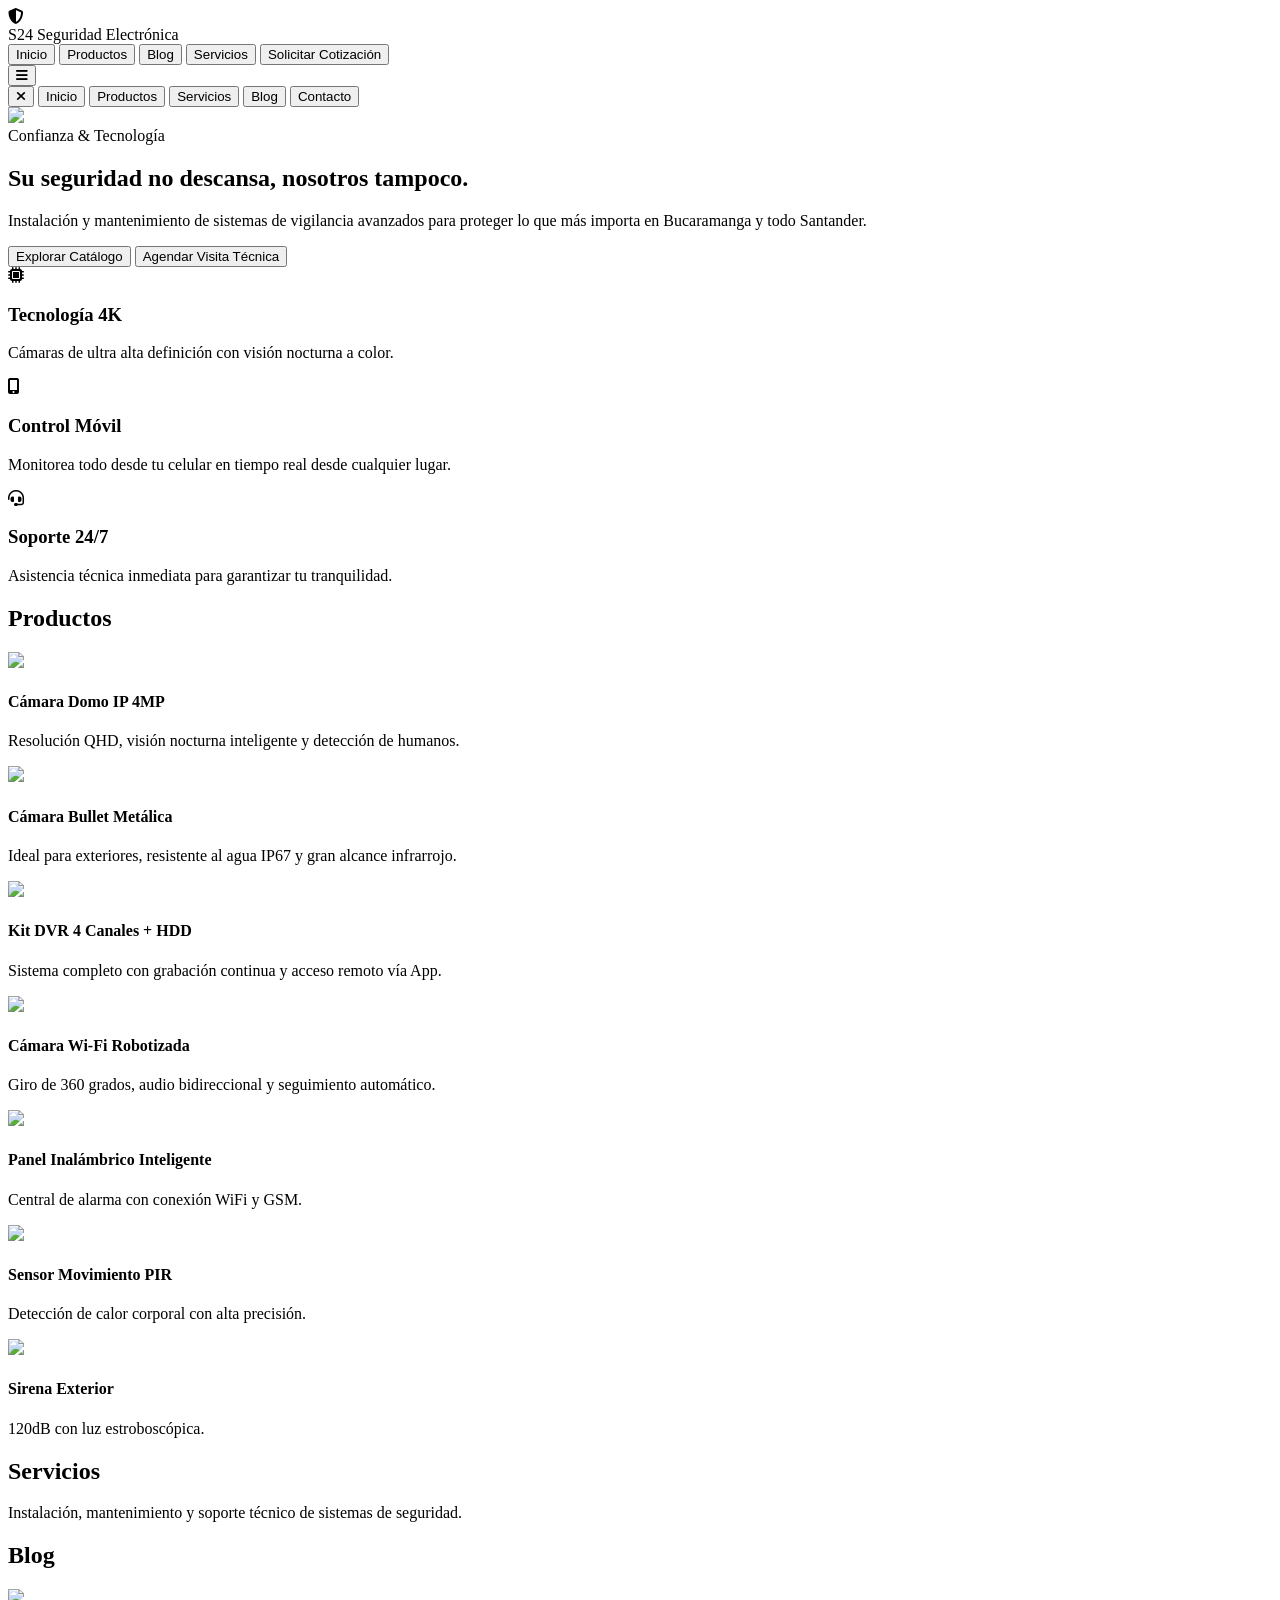
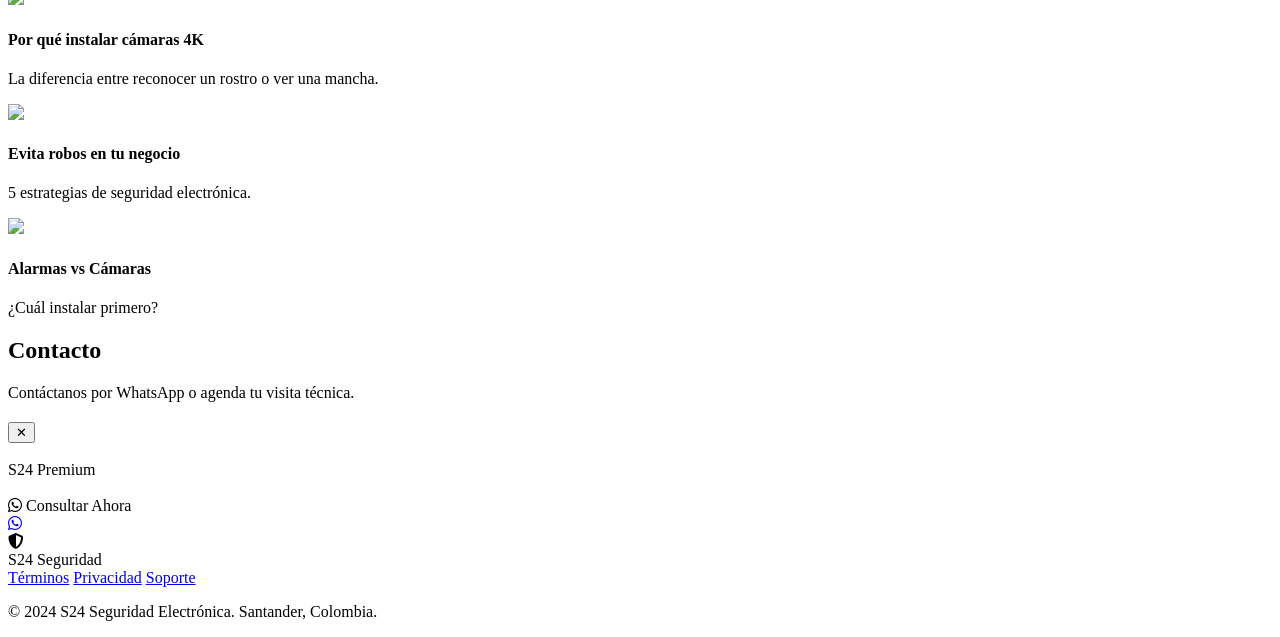
==== commit 8b1cbd39: "web modular lista3" ====
--- a/index.html
+++ b/index.html
@@ -112,15 +112,38 @@
             </div>
         </section>
 
-     <div id="productos-container"></div>
+    </section>
 
+<!-- SECCIÓN: PRODUCTOS -->
+<section id="page-productos" class="page-content hidden container mx-auto px-4 py-20">
+    <h2 class="text-4xl font-bold mb-10">Productos</h2>
+    <div id="cat-cctv" class="flex gap-6 overflow-x-auto mb-10"></div>
+    <div id="cat-alarmas" class="flex gap-6 overflow-x-auto"></div>
+</section>
 
-       <div id="servicios-container"></div>
+<!-- SECCIÓN: SERVICIOS -->
+<section id="page-servicios" class="page-content hidden container mx-auto px-4 py-20">
+    <h2 class="text-4xl font-bold mb-6">Servicios</h2>
+    <p>Instalación, mantenimiento y soporte técnico de sistemas de seguridad.</p>
+</section>
 
-       <div id="blog-container-load"></div>
+<!-- SECCIÓN: BLOG -->
+<section id="page-blog" class="page-content hidden container mx-auto px-4 py-20">
+    <h2 class="text-4xl font-bold mb-10">Blog</h2>
+    <div id="blog-container" class="grid md:grid-cols-3 gap-6"></div>
+</section>
 
-       <div id="contacto-container"></div>
+<!-- SECCIÓN: CONTACTO -->
+<section id="page-contacto" class="page-content hidden container mx-auto px-4 py-20">
+    <h2 class="text-4xl font-bold mb-6">Contacto</h2>
+    <p>Contáctanos por WhatsApp o agenda tu visita técnica.</p>
+</section>
 
+<!-- SECCIÓN: GALERÍA -->
+<section id="page-galeria" class="page-content hidden container mx-auto px-4 py-20">
+    <h2 id="gallery-title" class="text-4xl font-bold mb-10"></h2>
+    <div id="gallery-container" class="grid md:grid-cols-3 gap-6"></div>
+</section>
         
     </main>
 
